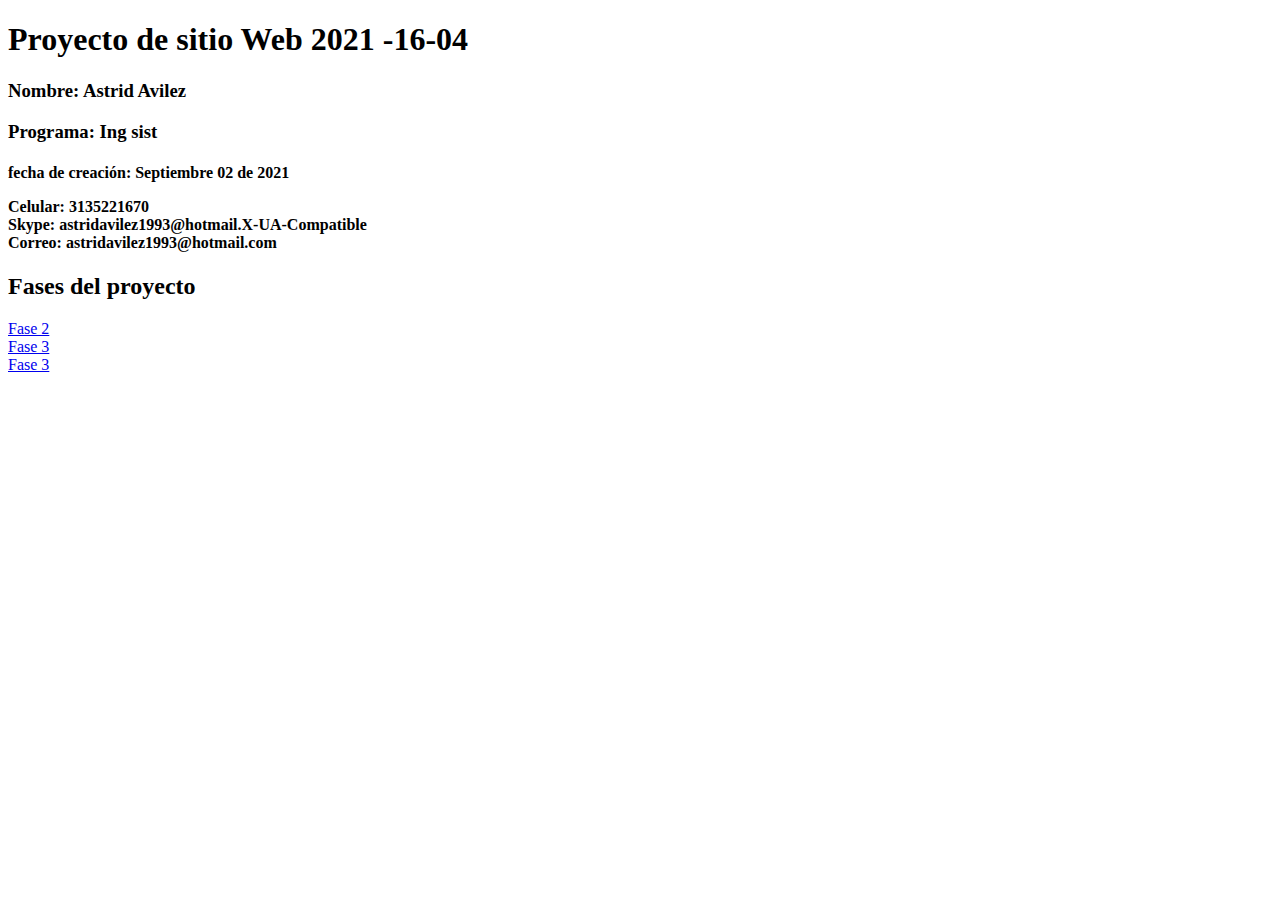
==== index.html @ 6cee615b "Create index.html" ====
<!DOCTYPE html>
<html lang="en">
<head>
    <meta charset="UTF-8">
    <meta http-equiv="X-UA-Compatible" content="IE=edge">
    <meta name="viewport" content="width=device-width, initial-scale=1.0">
    <title>Document</title>
</head>
<body>

 <h1> Proyecto de sitio Web 2021 -16-04</h1>   
<h3>Nombre: Astrid Avilez</h3>
<h3>Programa: Ing sist</h3>
<h4>
    <p>fecha de creación: Septiembre 02 de 2021</p>
    <p>Celular: 3135221670 <br>
        Skype: astridavilez1993@hotmail.X-UA-Compatible <br>
    Correo: astridavilez1993@hotmail.com</p> 
</h4>

<h2>Fases del proyecto</h2>
<a href="Fase 2/design.html"> Fase 2</a> <br>
<a href="Fase3/"> Fase 3</a> <br>
<a href="Fase4/"> Fase 3</a> <br>





</body>
</html>
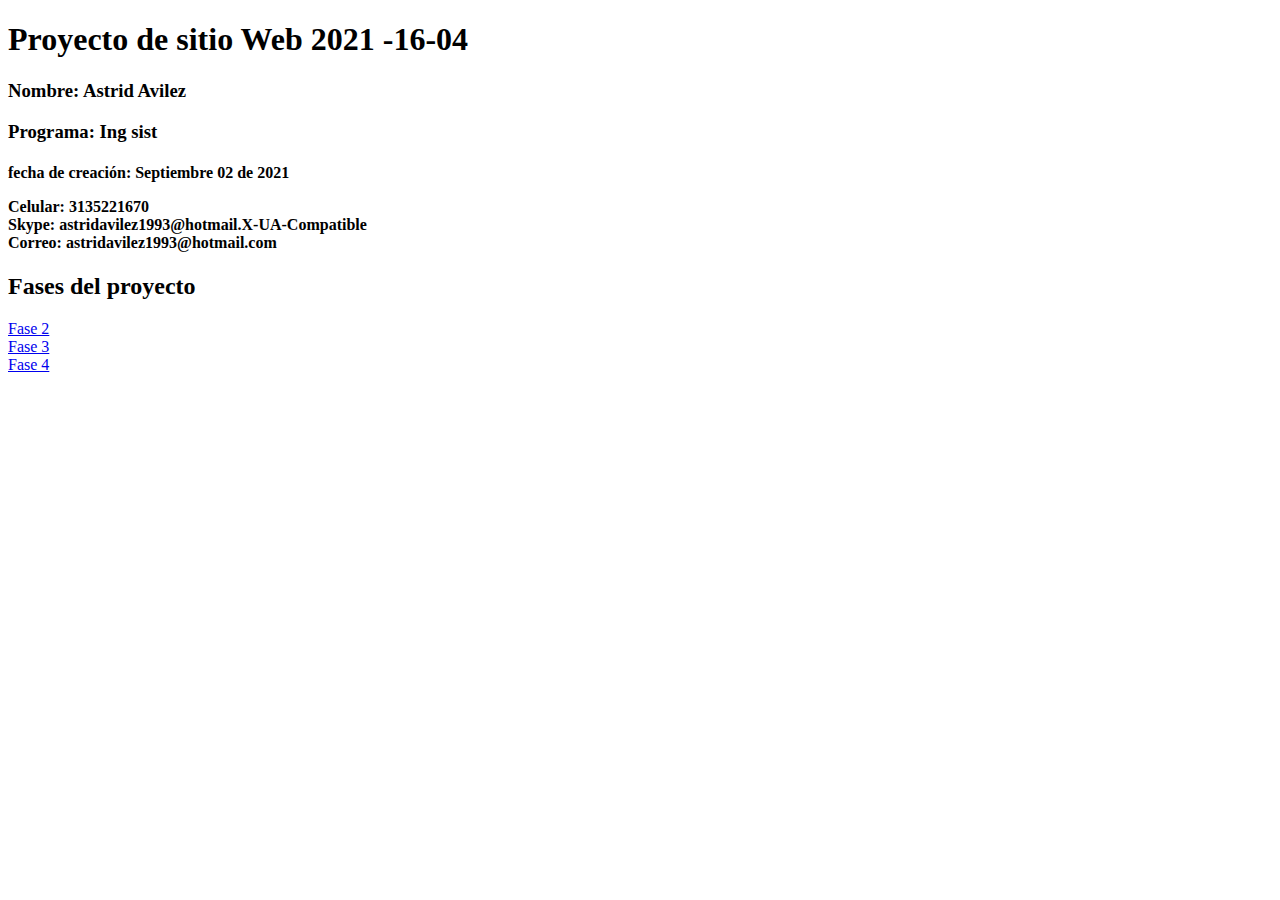
==== commit 85a8e826: "actualizacion" ====
--- a/index.html
+++ b/index.html
@@ -21,7 +21,7 @@
 <h2>Fases del proyecto</h2>
 <a href="Fase 2/design.html"> Fase 2</a> <br>
 <a href="Fase3/"> Fase 3</a> <br>
-<a href="Fase4/"> Fase 3</a> <br>
+<a href="Fase4/"> Fase 4</a> <br>
 
 
 
